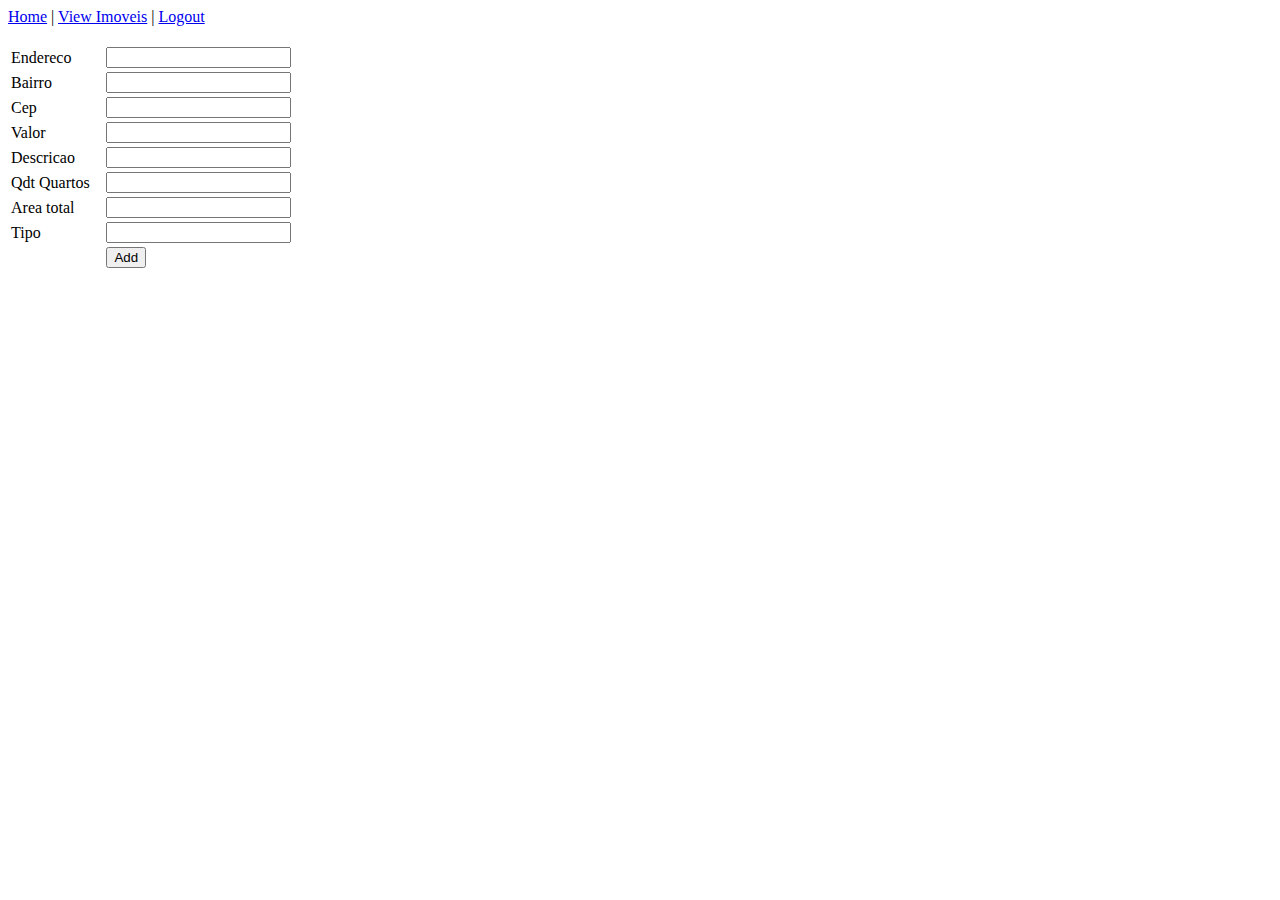
==== add.html @ d56ea3e4 "first commit" ====
<html>
<head>
	<title>Add Imovel</title>
</head>

<body>
	<a href="index.php">Home</a> | <a href="view.php">View Imoveis</a> | <a href="logout.php">Logout</a>
	<br/><br/>

	<form action="add.php" method="post" name="form1">
		<table width="25%" border="0">
			<tr> 
				<td>Endereco</td>
				<td><input type="text" name="endereco"></td>
			</tr>
			<tr>
				<td>Bairro</td>
				<td><input type="text" name="bairro"></td>
			</tr>
			<tr> 
				<td>Cep</td>
				<td><input type="text" name="cep"></td>
			</tr>
			<tr> 
				<td>Valor</td>
				<td><input type="text" name="valor_aluguel"></td>
			</tr>
			<tr>
				<td>Descricao</td>
				<td><input type="text" name="descricao"></td>
			</tr>
			<tr>
				<td>Qdt Quartos</td>
				<td><input type="text" name="qtd_quartos"></td>
			</tr>
			<tr>
				<td>Area total</td>
				<td><input type="text" name="area_total"></td>
			</tr>
			<tr>
				<td>Tipo</td>
				<td><input type="text" name="tipo"></td>
			</tr>
			<tr> 
				<td></td>
				<td><input type="submit" name="Submit" value="Add"></td>
			</tr>
		</table>
	</form>
</body>
</html>
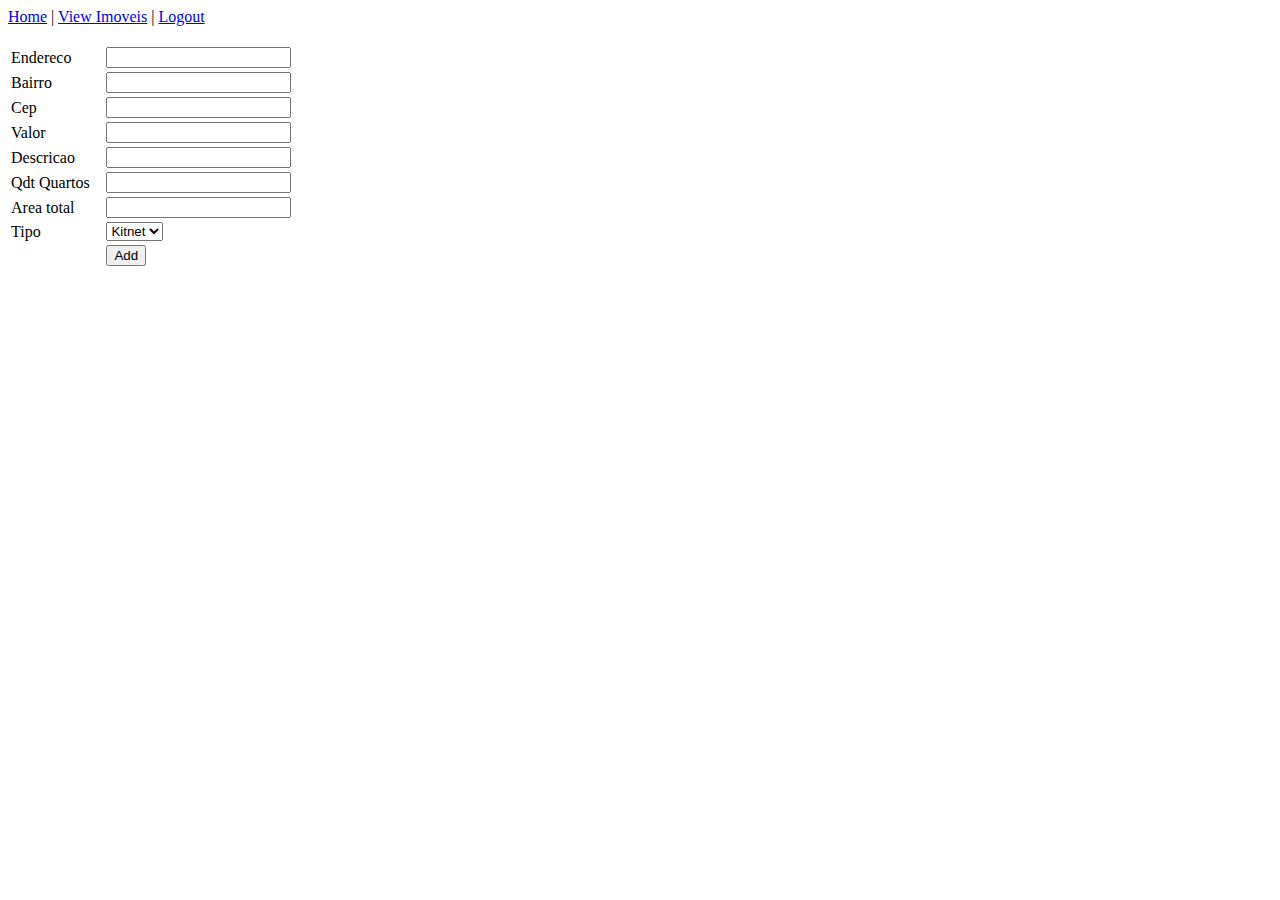
==== commit a1d88af1: "Select tipo de imovel" ====
--- a/add.html
+++ b/add.html
@@ -39,7 +39,12 @@
 			</tr>
 			<tr>
 				<td>Tipo</td>
-				<td><input type="text" name="tipo"></td>
+				<td>  <select name="tipo">
+					<option value="Kitnet">Kitnet</option>
+					<option value="Casa">Casa</option>
+					<option value="Apto">Apto</option>
+					<option value="Chale">Chale</option>
+				</select> </td>
 			</tr>
 			<tr> 
 				<td></td>
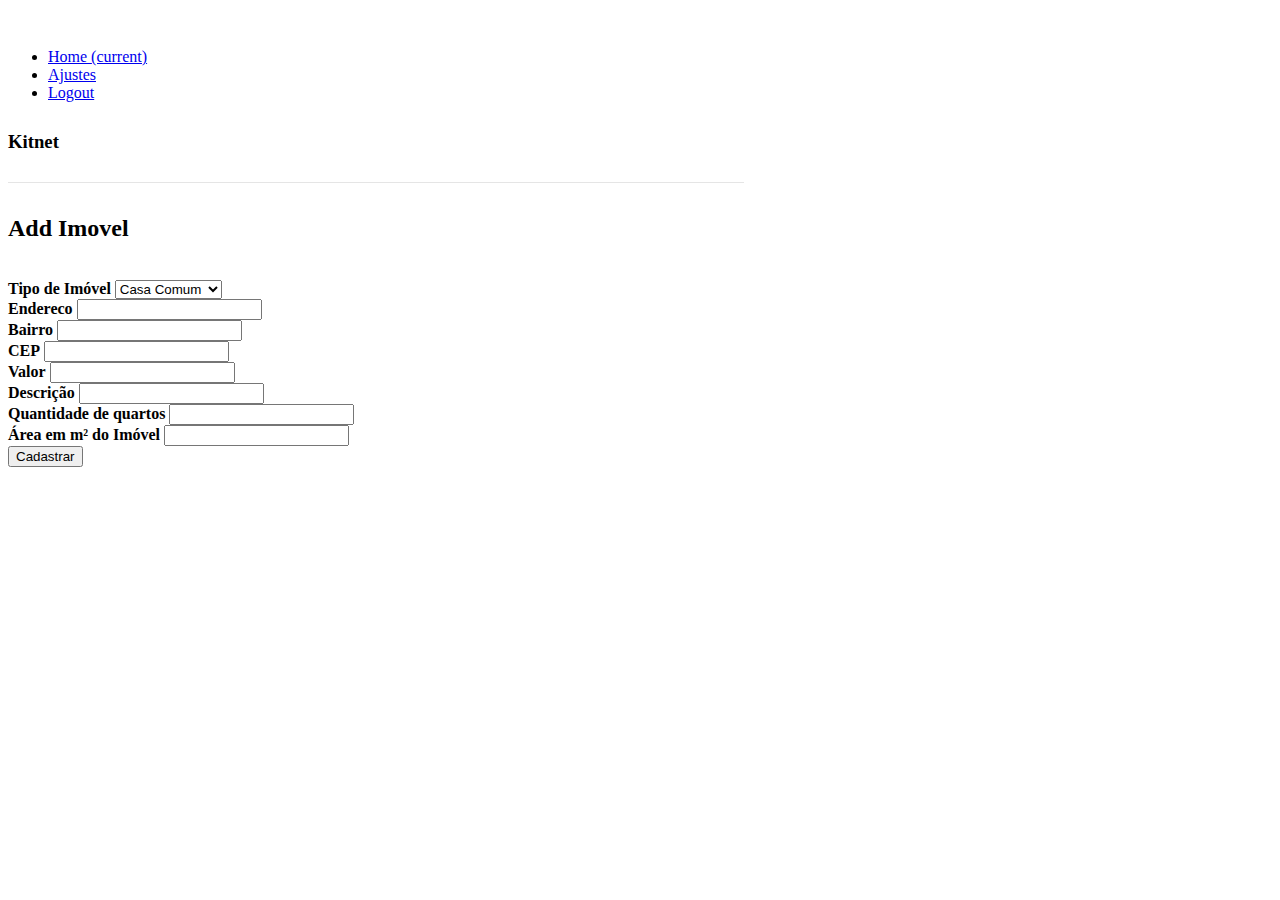
==== commit 5f97fd09: "Updates Bootstrap 4.0" ====
--- a/add.html
+++ b/add.html
@@ -1,57 +1,86 @@
-<html>
-<head>
-	<title>Add Imovel</title>
-</head>
-
-<body>
-	<a href="index.php">Home</a> | <a href="view.php">View Imoveis</a> | <a href="logout.php">Logout</a>
-	<br/><br/>
-
-	<form action="add.php" method="post" name="form1">
-		<table width="25%" border="0">
-			<tr> 
-				<td>Endereco</td>
-				<td><input type="text" name="endereco"></td>
-			</tr>
-			<tr>
-				<td>Bairro</td>
-				<td><input type="text" name="bairro"></td>
-			</tr>
-			<tr> 
-				<td>Cep</td>
-				<td><input type="text" name="cep"></td>
-			</tr>
-			<tr> 
-				<td>Valor</td>
-				<td><input type="text" name="valor_aluguel"></td>
-			</tr>
-			<tr>
-				<td>Descricao</td>
-				<td><input type="text" name="descricao"></td>
-			</tr>
-			<tr>
-				<td>Qdt Quartos</td>
-				<td><input type="text" name="qtd_quartos"></td>
-			</tr>
-			<tr>
-				<td>Area total</td>
-				<td><input type="text" name="area_total"></td>
-			</tr>
-			<tr>
-				<td>Tipo</td>
-				<td>  <select name="tipo">
-					<option value="Kitnet">Kitnet</option>
-					<option value="Casa">Casa</option>
-					<option value="Apto">Apto</option>
-					<option value="Chale">Chale</option>
-				</select> </td>
-			</tr>
-			<tr> 
-				<td></td>
-				<td><input type="submit" name="Submit" value="Add"></td>
-			</tr>
-		</table>
-	</form>
-</body>
+<!DOCTYPE html>
+<html lang="pt-BR">
+   <head>
+      <meta charset="utf-8">
+      <meta name="viewport" content="width=device-width, initial-scale=1, shrink-to-fit=no">
+      <meta name="description" content="">
+      <meta name="author" content="">
+      <link rel="icon" href="https://getbootstrap.com/favicon.ico">
+      <title>Kitnet</title>
+      <!-- Bootstrap core CSS -->
+      <link rel="stylesheet" href="https://maxcdn.bootstrapcdn.com/bootstrap/4.0.0-beta/css/bootstrap.min.css" integrity="sha384-/Y6pD6FV/Vv2HJnA6t+vslU6fwYXjCFtcEpHbNJ0lyAFsXTsjBbfaDjzALeQsN6M" crossorigin="anonymous">
+      <!-- Custom styles for this template -->
+      <link href="narrow-jumbotron.css" rel="stylesheet">
+   </head>
+   <body>
+      <div class="container">
+         <div class="header clearfix">
+            <nav>
+               <ul class="nav nav-pills float-right" role="tablist">
+                  <li class="nav-item">
+                     <a class="nav-link" href="index.php">Home <span class="sr-only">(current)</span></a>
+                  </li>
+                  <li class="nav-item">
+                     <a class="nav-link" href="viewProprietario.php">Ajustes</a>
+                  </li>
+                  <li class="nav-item">
+                     <a class="nav-link" href="logout.php">Logout</a>
+                  </li>
+               </ul>
+            </nav>
+            <h3 class="text-muted">Kitnet</h3>
+         </div>
+         <h2>Add Imovel</h2>
+         <br>
+         <form action="add.php" method="post" name="form1" autocomplete="off">
+            <div class="form-row align-items-center">
+               <div class="col-auto">
+                  <label class="mr-sm-2" for="inlineFormCustomSelect"><b>Tipo de Imóvel</b></label>
+                  <select class="custom-select mb-2 mr-sm-2 mb-sm-0" name="tipo">
+                     <option value="casa comum" selected>Casa Comum</option>
+                     <option value="casa de praia">Casa de Praia</option>
+                     <option value="kitnet">Kitnet</option>
+                     <option value="apartamento">Apartamento</option>
+                     <option value="chale">Chalé</option>
+                  </select>
+               </div>
+            </div>
+            <div class="form-row">
+               <div class="form-group col-md-6">
+                  <label for="inputCity" class="col-form-label"><b>Endereco</b></label>
+                  <input type="text" name="endereco"  class="form-control">
+               </div>
+               <div class="form-group col-md-4">
+                  <label for="inputState" class="col-form-label"><b>Bairro</b></label>
+                  <input type="text" name="bairro"  class="form-control">
+               </div>
+               <div class="form-group col-md-2">
+                  <label for="inputZip" class="col-form-label"><b>CEP</b></label>
+                  <input type="text" name="cep"  class="form-control">
+               </div>
+            </div>
+            <div class="form-row">
+               <div class="form-group col-md-4">
+                  <label for="inputEmail4" class="col-form-label"><b>Valor</b></label>
+                  <input type="text" name="valor_aluguel"  class="form-control">
+               </div>
+            </div>
+            <div class="form-group">
+               <label for="inputAddress" class="col-form-label"><b>Descrição</b></label>
+               <input type="text" name="descricao"  class="form-control">
+            </div>
+            <div class="form-group">
+               <label for="inputAddress2" class="col-form-label"><b>Quantidade de quartos</b></label>
+               <input type="text" name="qtd_quartos"  class="form-control">
+            </div>
+            <div class="form-row">
+               <div class="form-group col-md-4">
+                  <label for="inputEmail4" class="col-form-label"><b>Área em m² do Imóvel</b></label>
+                  <input type="text" name="area_total"   class="form-control">
+               </div>
+            </div>
+            <button type="submit" class="btn btn-primary" name="Submit" value="Add">Cadastrar</button>
+         </form>
+      </div>
+   </body>
 </html>
-
--- a/narrow-jumbotron.css
+++ b/narrow-jumbotron.css
@@ -0,0 +1,79 @@
+/* Space out content a bit */
+body {
+  padding-top: 1.5rem;
+  padding-bottom: 1.5rem;
+}
+
+/* Everything but the jumbotron gets side spacing for mobile first views */
+.header,
+.marketing,
+.footer {
+  padding-right: 1rem;
+  padding-left: 1rem;
+}
+
+/* Custom page header */
+.header {
+  padding-bottom: 1rem;
+  border-bottom: .05rem solid #e5e5e5;
+}
+/* Make the masthead heading the same height as the navigation */
+.header h3 {
+  margin-top: 0;
+  margin-bottom: 0;
+  line-height: 3rem;
+}
+
+/* Custom page footer */
+.footer {
+  padding-top: 1.5rem;
+  color: #777;
+  border-top: .05rem solid #e5e5e5;
+}
+
+/* Customize container */
+@media (min-width: 48em) {
+  .container {
+    max-width: 46rem;
+  }
+}
+.container-narrow > hr {
+  margin: 2rem 0;
+}
+
+/* Main marketing message and sign up button */
+.jumbotron {
+  text-align: center;
+  border-bottom: .05rem solid #e5e5e5;
+}
+.jumbotron .btn {
+  padding: .75rem 1.5rem;
+  font-size: 1.5rem;
+}
+
+/* Supporting marketing content */
+.marketing {
+  margin: 3rem 0;
+}
+.marketing p + h4 {
+  margin-top: 1.5rem;
+}
+
+/* Responsive: Portrait tablets and up */
+@media screen and (min-width: 48em) {
+  /* Remove the padding we set earlier */
+  .header,
+  .marketing,
+  .footer {
+    padding-right: 0;
+    padding-left: 0;
+  }
+  /* Space out the masthead */
+  .header {
+    margin-bottom: 2rem;
+  }
+  /* Remove the bottom border on the jumbotron for visual effect */
+  .jumbotron {
+    border-bottom: 0;
+  }
+}
